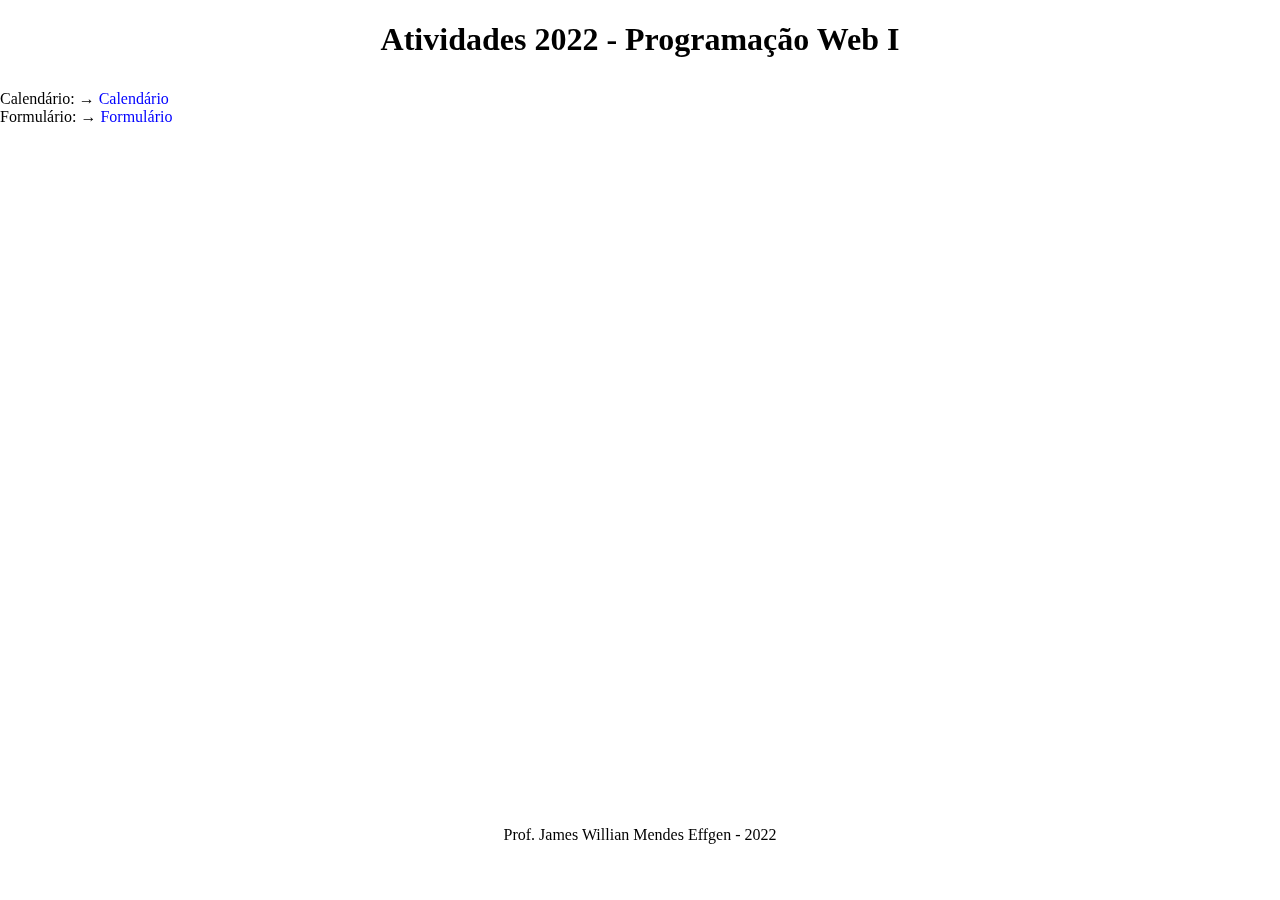
==== index.html @ 421804aa "Add files via upload" ====
<!DOCTYPE html>
<html lang="pt-br">
<head>
    <meta charset="UTF-8">
    <title>Atividades de aula</title>
    <style>
        body{
            position: fixed;
            top: 0%;
            left: 0%;
            width: 100%;
            height: 100%;
        }
        header{
            position: fixed;
            top: 0%;
            left: 0%;
            width: 100%;
            height: 10%;
        }
        main{
            position: fixed;
            top: 10%;
            left: 0%;
            width: 100%;
            height: 80%;
        }
        footer{
            position: fixed;
            top: 90%;
            left: 0%;
            width: 100%;
            height: 10%;
        }
        h1, p{
            text-align: center;
        }
        a:link{
            color: blue;
            text-decoration: none;
        }
        a:visited{
            color: red;
            text-decoration: none;
        }
    </style>
</head>
<body>
    <header>
        <h1>Atividades 2022 - Programação Web I</h1>
    </header>
    <main>
        <li>Calendário: &rarr; <a href="atividadecalendario.html" target="_blank">Calendário</a></li>
        <li>Formulário: &rarr; <a href="formulariofloat.html" target="_blank">Formulário</a></li>
    </main>
    <footer>
        <p>Prof. James Willian Mendes Effgen - 2022</p>
    </footer>
</body>
</html>
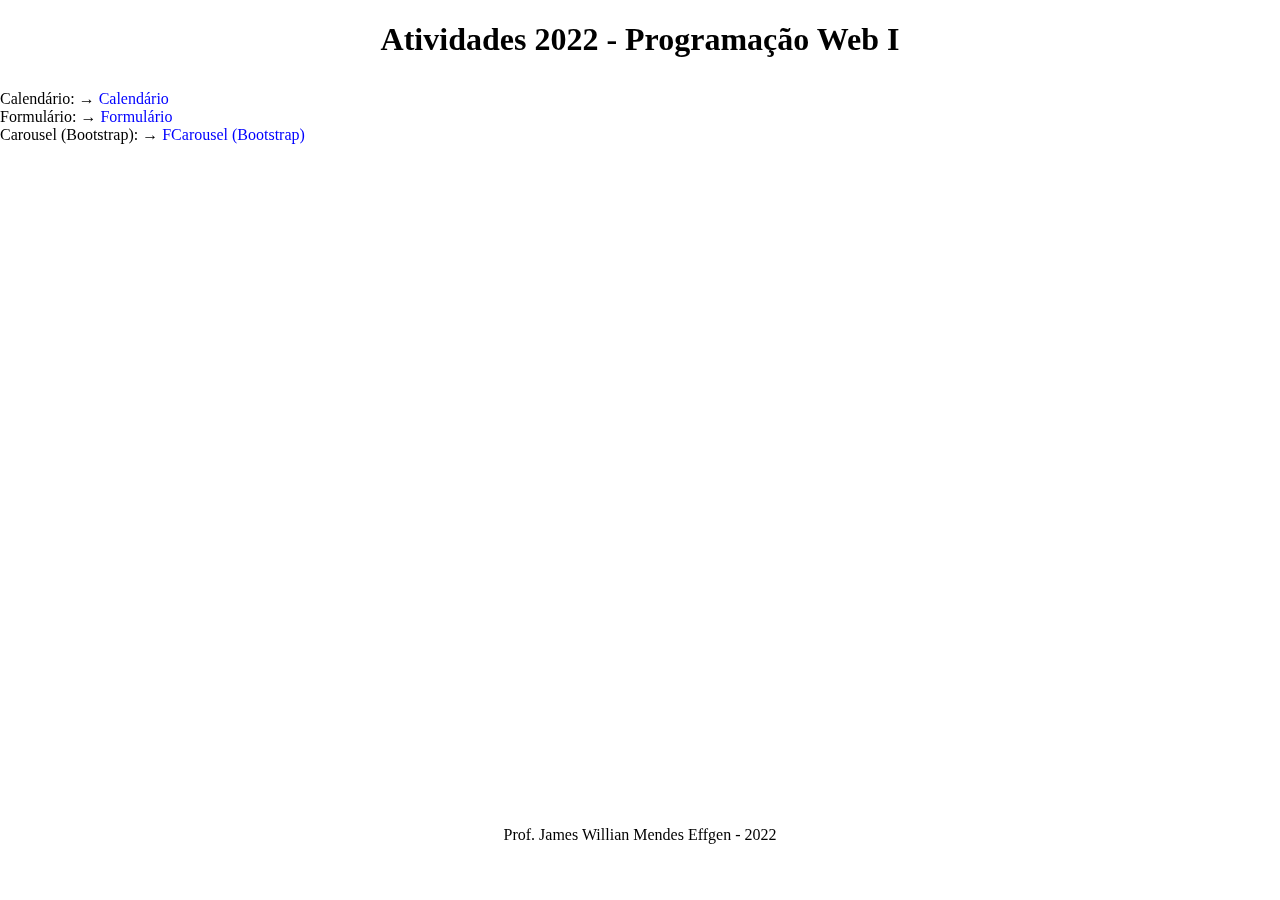
==== commit 11a1b32d: "Add carousel from bootstrap" ====
--- a/index.html
+++ b/index.html
@@ -52,6 +52,7 @@
     <main>
         <li>Calendário: &rarr; <a href="atividadecalendario.html" target="_blank">Calendário</a></li>
         <li>Formulário: &rarr; <a href="formulariofloat.html" target="_blank">Formulário</a></li>
+        <li>Carousel (Bootstrap): &rarr; <a href="carouselbs.html" target="_blank">FCarousel (Bootstrap)</a></li>
     </main>
     <footer>
         <p>Prof. James Willian Mendes Effgen - 2022</p>
